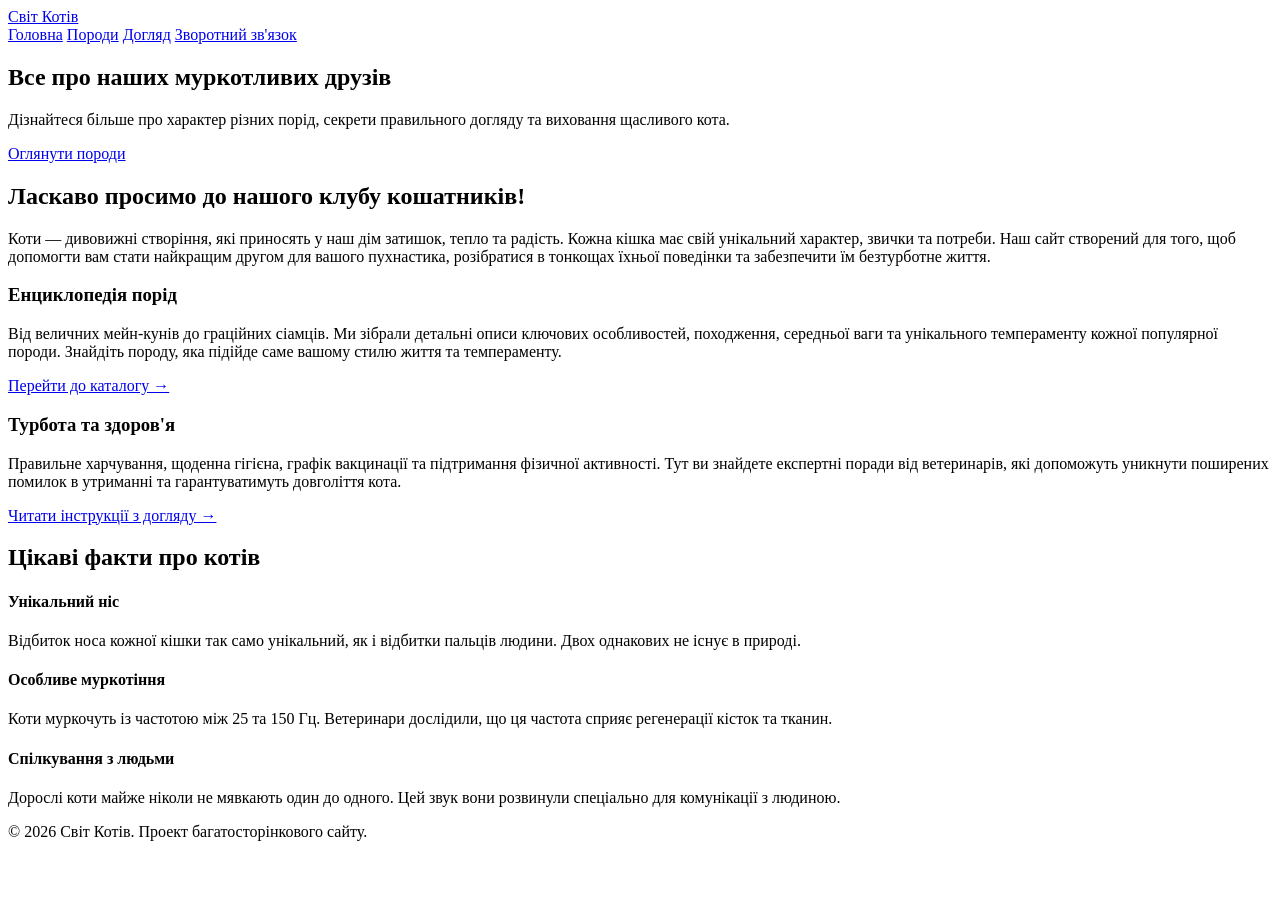
==== index.html @ c1dea13a "Create index.html" ====
<!DOCTYPE html>
<html lang="uk">
<head>
    <meta charset="UTF-8">
    <meta name="viewport" content="width=device-width, initial-scale=1.0">
    <title>Світ Котів — Головна</title>
    <link rel="stylesheet" href="style.css">
</head>
<body>

    <header class="main-header">
        <div class="container">
            <a href="index.html" class="logo">Світ Котів</a>
            <nav class="main-nav">
                <a href="index.html" class="active">Головна</a>
                <a href="breeds.html">Породи</a>
                <a href="care.html">Догляд</a>
                <a href="contacts.html">Зворотний зв'язок</a>
            </nav>
        </div>
    </header>

    <section class="hero-banner">
        <div class="container">
            <h1>Все про наших муркотливих друзів</h1>
            <p>Дізнайтеся більше про характер різних порід, секрети правильного догляду та виховання щасливого кота.</p>
            <a href="breeds.html" class="btn-primary">Оглянути породи</a>
        </div>
    </section>

    <main class="container page-content">
        <section class="welcome-section">
            <h2>Ласкаво просимо до нашого клубу кошатників!</h2>
            <p>Коти — дивовижні створіння, які приносять у наш дім затишок, тепло та радість. Кожна кішка має свій унікальний характер, звички та потреби. Наш сайт створений для того, щоб допомогти вам стати найкращим другом для вашого пухнастика, розібратися в тонкощах їхньої поведінки та забезпечити їм безтурботне життя.</p>
        </section>

        <section class="features-grid">
            <div class="feature-card">
                <h3>Енциклопедія порід</h3>
                <p>Від величних мейн-кунів до граційних сіамців. Ми зібрали детальні описи ключових особливостей, походження, середньої ваги та унікального темпераменту кожної популярної породи. Знайдіть породу, яка підійде саме вашому стилю життя та темпераменту.</p>
                <a href="breeds.html" class="card-link">Перейти до каталогу &rarr;</a>
            </div>
            <div class="feature-card">
                <h3>Турбота та здоров'я</h3>
                <p>Правильне харчування, щоденна гігієна, графік вакцинації та підтримання фізичної активності. Тут ви знайдете експертні поради від ветеринарів, які допоможуть уникнути поширених помилок в утриманні та гарантуватимуть довголіття кота.</p>
                <a href="care.html" class="card-link">Читати інструкції з догляду &rarr;</a>
            </div>
        </section>

        <section class="facts-section">
            <h2>Цікаві факти про котів</h2>
            <div class="facts-grid">
                <div class="fact-item">
                    <h4>Унікальний ніс</h4>
                    <p>Відбиток носа кожної кішки так само унікальний, як і відбитки пальців людини. Двох однакових не існує в природі.</p>
                </div>
                <div class="fact-item">
                    <h4>Особливе муркотіння</h4>
                    <p>Коти муркочуть із частотою між 25 та 150 Гц. Ветеринари дослідили, що ця частота сприяє регенерації кісток та тканин.</p>
                </div>
                <div class="fact-item">
                    <h4>Спілкування з людьми</h4>
                    <p>Дорослі коти майже ніколи не мявкають один до одного. Цей звук вони розвинули спеціально для комунікації з людиною.</p>
                </div>
            </div>
        </section>
    </main>

    <footer class="main-footer">
        <div class="container">
            <p>&copy; 2026 Світ Котів. Проект багатосторінкового сайту.</p>
        </div>
    </footer>

</body>
</html>
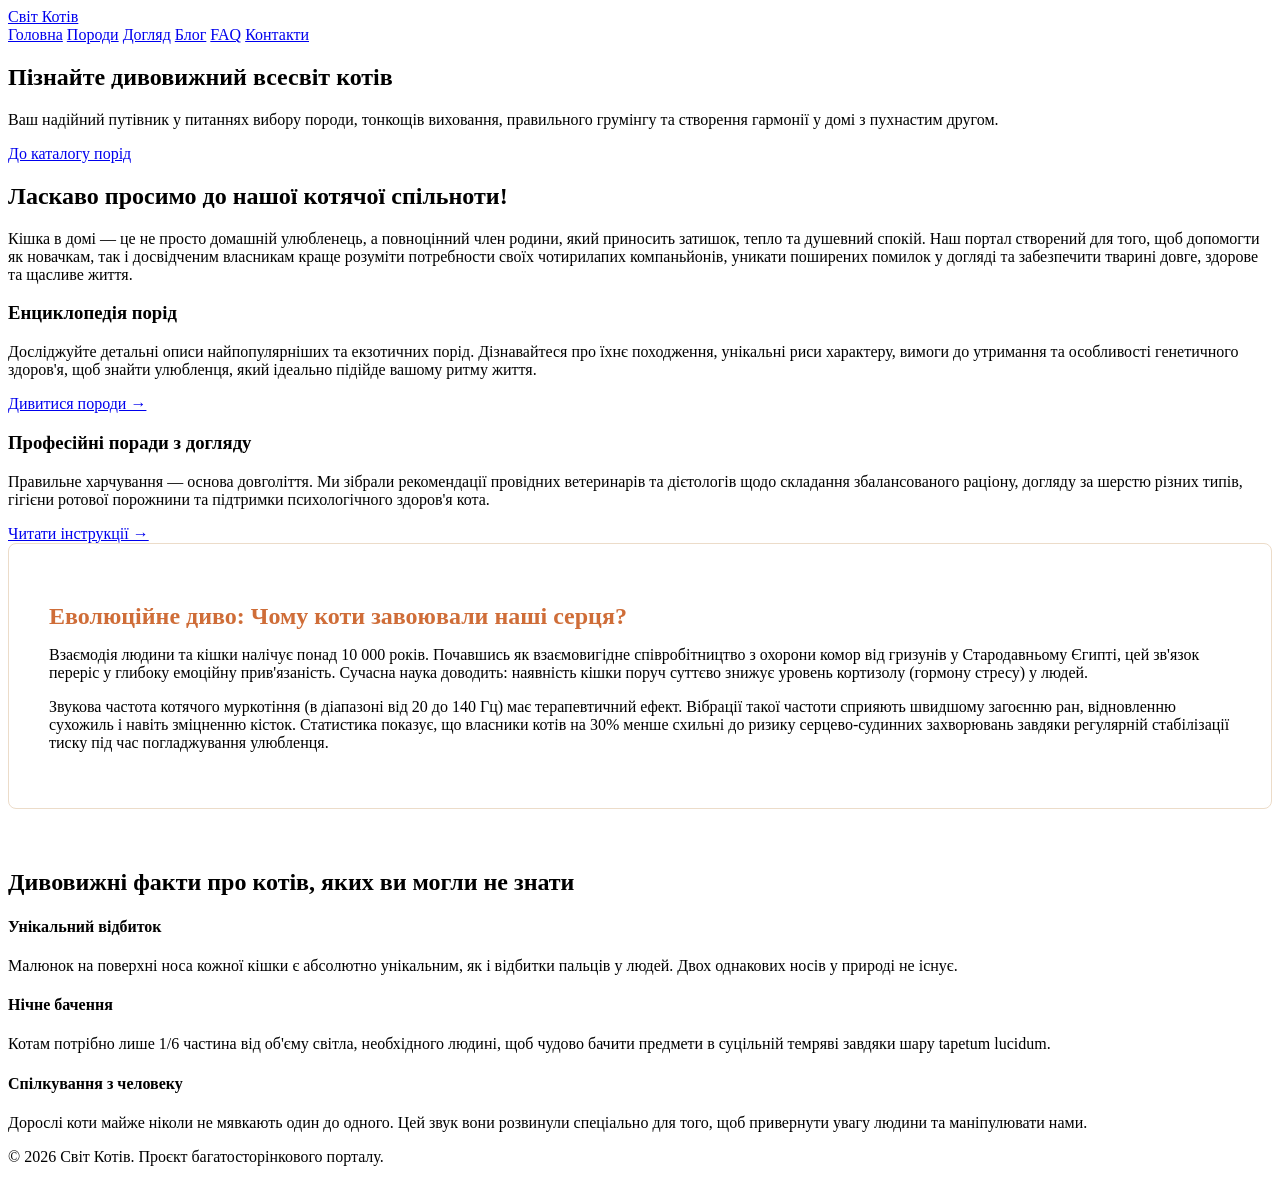
==== commit 0d4aa09c: "Create index.html" ====
--- a/index.html
+++ b/index.html
@@ -15,52 +15,60 @@
                 <a href="index.html" class="active">Головна</a>
                 <a href="breeds.html">Породи</a>
                 <a href="care.html">Догляд</a>
-                <a href="contacts.html">Зворотний зв'язок</a>
+                <a href="blog.html">Блог</a>
+                <a href="faq.html">FAQ</a>
+                <a href="contacts.html">Контакти</a>
             </nav>
         </div>
     </header>
 
     <section class="hero-banner">
         <div class="container">
-            <h1>Все про наших муркотливих друзів</h1>
-            <p>Дізнайтеся більше про характер різних порід, секрети правильного догляду та виховання щасливого кота.</p>
-            <a href="breeds.html" class="btn-primary">Оглянути породи</a>
+            <h1>Пізнайте дивовижний всесвіт котів</h1>
+            <p>Ваш надійний путівник у питаннях вибору породи, тонкощів виховання, правильного грумінгу та створення гармонії у домі з пухнастим другом.</p>
+            <a href="breeds.html" class="btn-primary">До каталогу порід</a>
         </div>
     </section>
 
     <main class="container page-content">
         <section class="welcome-section">
-            <h2>Ласкаво просимо до нашого клубу кошатників!</h2>
-            <p>Коти — дивовижні створіння, які приносять у наш дім затишок, тепло та радість. Кожна кішка має свій унікальний характер, звички та потреби. Наш сайт створений для того, щоб допомогти вам стати найкращим другом для вашого пухнастика, розібратися в тонкощах їхньої поведінки та забезпечити їм безтурботне життя.</p>
+            <h2>Ласкаво просимо до нашої котячої спільноти!</h2>
+            <p>Кішка в домі — це не просто домашній улюбленець, а повноцінний член родини, який приносить затишок, тепло та душевний спокій. Наш портал створений для того, щоб допомогти як новачкам, так і досвідченим власникам краще розуміти потребности своїх чотирилапих компаньйонів, уникати поширених помилок у догляді та забезпечити тварині довге, здорове та щасливе життя.</p>
         </section>
 
         <section class="features-grid">
             <div class="feature-card">
                 <h3>Енциклопедія порід</h3>
-                <p>Від величних мейн-кунів до граційних сіамців. Ми зібрали детальні описи ключових особливостей, походження, середньої ваги та унікального темпераменту кожної популярної породи. Знайдіть породу, яка підійде саме вашому стилю життя та темпераменту.</p>
-                <a href="breeds.html" class="card-link">Перейти до каталогу &rarr;</a>
+                <p>Досліджуйте детальні описи найпопулярніших та екзотичних порід. Дізнавайтеся про їхнє походження, унікальні риси характеру, вимоги до утримання та особливості генетичного здоров'я, щоб знайти улюбленця, який ідеально підійде вашому ритму життя.</p>
+                <a href="breeds.html" class="card-link">Дивитися породи →</a>
             </div>
             <div class="feature-card">
-                <h3>Турбота та здоров'я</h3>
-                <p>Правильне харчування, щоденна гігієна, графік вакцинації та підтримання фізичної активності. Тут ви знайдете експертні поради від ветеринарів, які допоможуть уникнути поширених помилок в утриманні та гарантуватимуть довголіття кота.</p>
-                <a href="care.html" class="card-link">Читати інструкції з догляду &rarr;</a>
+                <h3>Професійні поради з догляду</h3>
+                <p>Правильне харчування — основа довголіття. Ми зібрали рекомендації провідних ветеринарів та дієтологів щодо складання збалансованого раціону, догляду за шерстю різних типів, гігієни ротової порожнини та підтримки психологічного здоров'я кота.</p>
+                <a href="care.html" class="card-link">Читати інструкції →</a>
             </div>
         </section>
 
+        <section class="welcome-section" style="text-align: left; background: #ffffff; padding: 40px; border-radius: 8px; border: 1px solid #ecdcc9; margin-bottom: 60px;">
+            <h2 style="color: #cf6d38; margin-bottom: 15px;">Еволюційне диво: Чому коти завоювали наші серця?</h2>
+            <p style="margin-bottom: 15px;">Взаємодія людини та кішки налічує понад 10 000 років. Почавшись як взаємовигідне співробітництво з охорони комор від гризунів у Стародавньому Єгипті, цей зв'язок переріс у глибоку емоційну прив'язаність. Сучасна наука доводить: наявність кішки поруч суттєво знижує уровень кортизолу (гормону стресу) у людей.</p>
+            <p>Звукова частота котячого муркотіння (в діапазоні від 20 до 140 Гц) має терапевтичний ефект. Вібрації такої частоти сприяють швидшому загоєнню ран, відновленню сухожиль і навіть зміцненню кісток. Статистика показує, що власники котів на 30% менше схильні до ризику серцево-судинних захворювань завдяки регулярній стабілізації тиску під час погладжування улюбленця.</p>
+        </section>
+
         <section class="facts-section">
-            <h2>Цікаві факти про котів</h2>
+            <h2>Дивовижні факти про котів, яких ви могли не знати</h2>
             <div class="facts-grid">
                 <div class="fact-item">
-                    <h4>Унікальний ніс</h4>
-                    <p>Відбиток носа кожної кішки так само унікальний, як і відбитки пальців людини. Двох однакових не існує в природі.</p>
+                    <h4>Унікальний відбиток</h4>
+                    <p>Малюнок на поверхні носа кожної кішки є абсолютно унікальним, як і відбитки пальців у людей. Двох однакових носів у природі не існує.</p>
                 </div>
                 <div class="fact-item">
-                    <h4>Особливе муркотіння</h4>
-                    <p>Коти муркочуть із частотою між 25 та 150 Гц. Ветеринари дослідили, що ця частота сприяє регенерації кісток та тканин.</p>
+                    <h4>Нічне бачення</h4>
+                    <p>Котам потрібно лише 1/6 частина від об'єму світла, необхідного людині, щоб чудово бачити предмети в суцільній темряві завдяки шару tapetum lucidum.</p>
                 </div>
                 <div class="fact-item">
-                    <h4>Спілкування з людьми</h4>
-                    <p>Дорослі коти майже ніколи не мявкають один до одного. Цей звук вони розвинули спеціально для комунікації з людиною.</p>
+                    <h4>Спілкування з человеку</h4>
+                    <p>Дорослі коти майже ніколи не мявкають один до одного. Цей звук вони розвинули спеціально для того, щоб привернути увагу людини та маніпулювати нами.</p>
                 </div>
             </div>
         </section>
@@ -68,7 +76,7 @@
 
     <footer class="main-footer">
         <div class="container">
-            <p>&copy; 2026 Світ Котів. Проект багатосторінкового сайту.</p>
+            <p>© 2026 Світ Котів. Проєкт багатосторінкового порталу.</p>
         </div>
     </footer>
 
